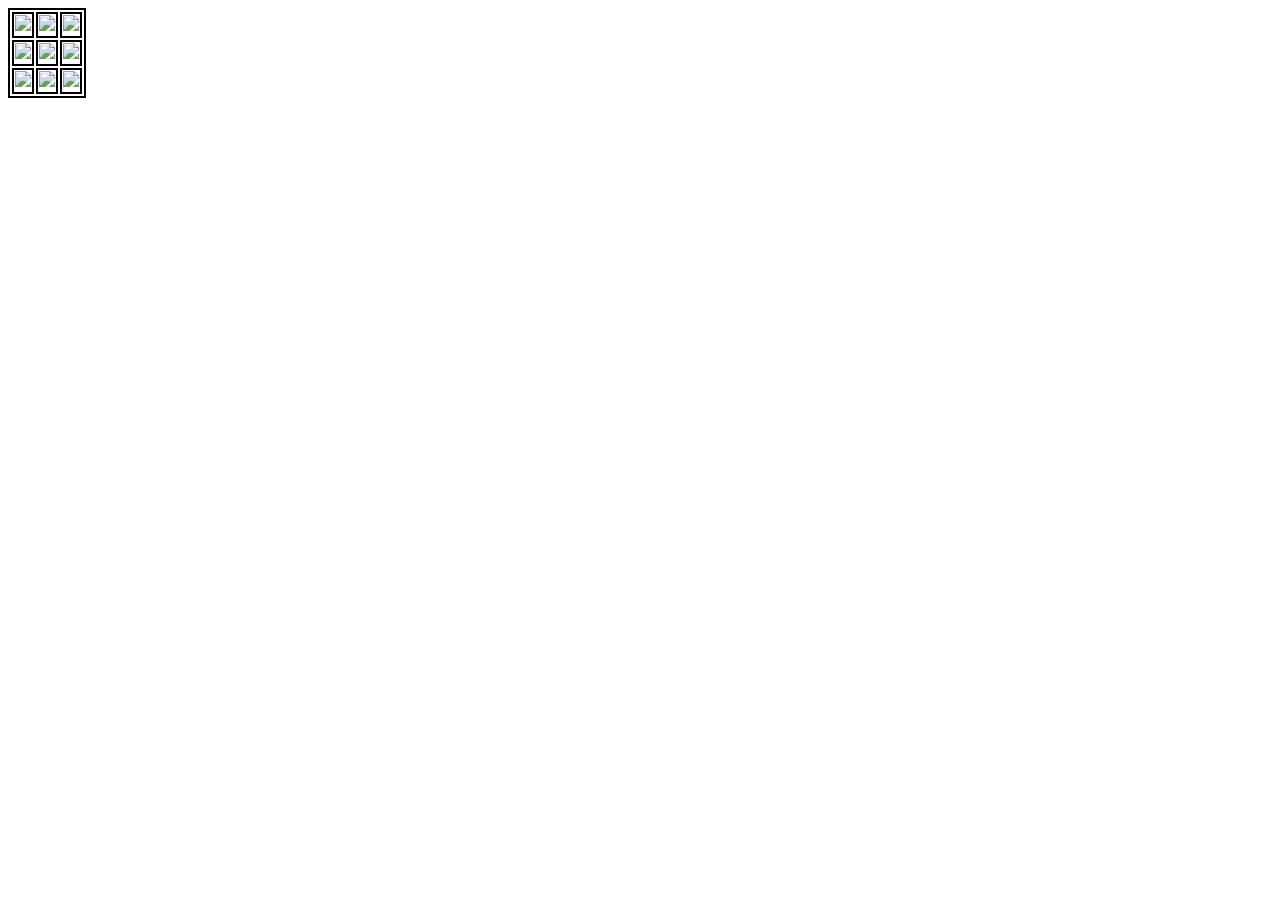
==== tic-tac-toe.html @ 62ab9147 "add jquery and create basic table layout" ====
<!DOCTYPE html>
<html lang="en">
<head>
	<meta charset="UTF-8">
	<title>Tic-Tac-Toe</title>
	<link rel="stylesheet" type="text/css" href="style/tic-tac-toe.css">
</head>
<body>
	
	<table>
		<tr>
			<td>
				<img src="http://fillmurray.com/200/200">
			</td>
			<td>
				<img src="http://fillmurray.com/200/200">
			</td>
			<td>
				<img src="http://fillmurray.com/200/200">
			</td>
		</tr>
		<tr>
			<td>
				<img src="http://fillmurray.com/200/200">
			</td>
			<td>
				<img src="http://fillmurray.com/200/200">
			</td>
			<td>
				<img src="http://fillmurray.com/200/200">
			</td>
		</tr>
		<tr>
			<td>
				<img src="http://fillmurray.com/200/200">
			</td>
			<td>
				<img src="http://fillmurray.com/200/200">
			</td>
			<td>
				<img src="http://fillmurray.com/200/200">
			</td>
		</tr>
	</table>


	<script src="js/jquery-1.11.3.js"></script>
	<script src="js/tic-tac-toe.js"></script>
</body>
</html>
---- style/tic-tac-toe.css ----
table {
	border: 2px solid black;
}

td {
	border: 2px solid black;
}
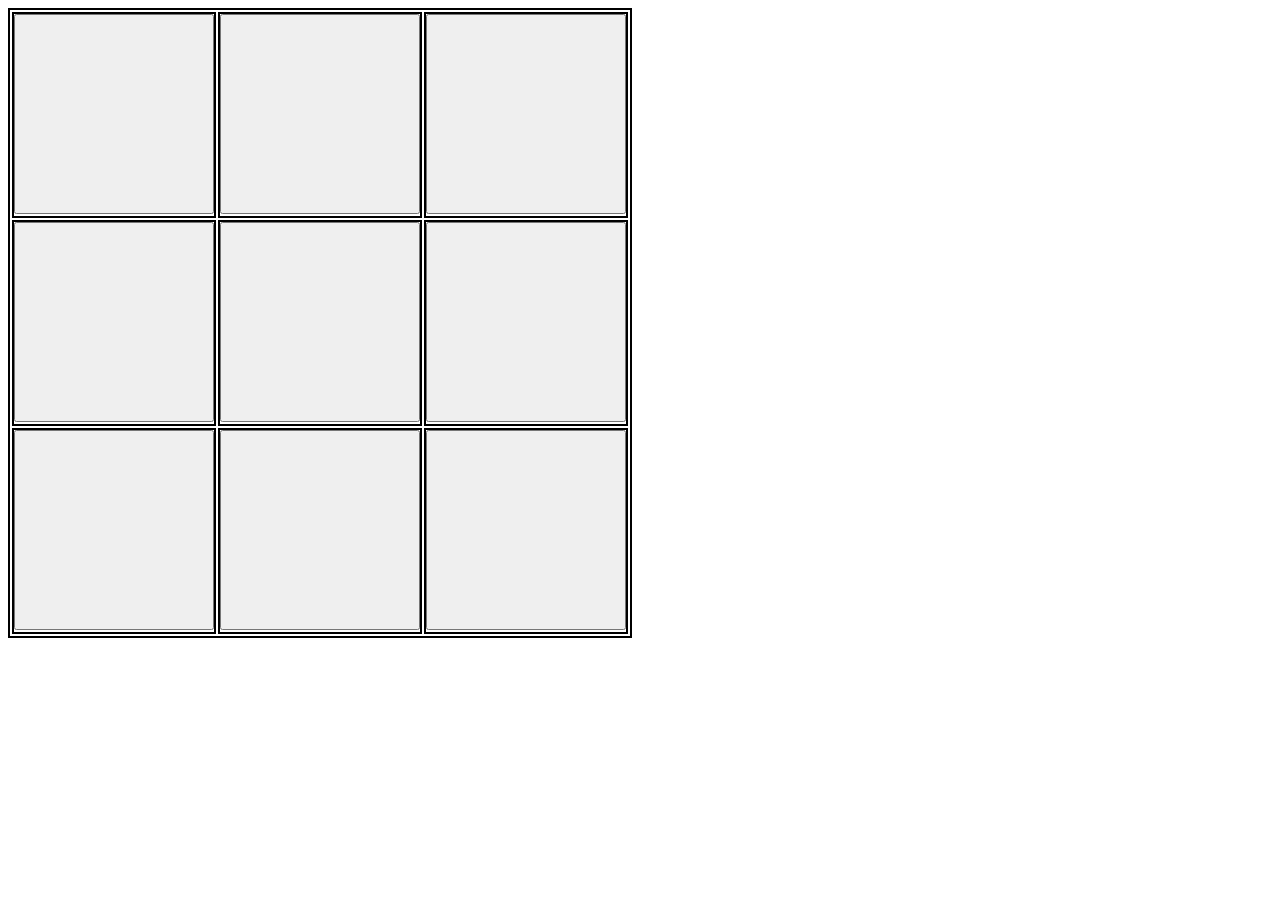
==== commit 625b8a27: "remove classes for td and added id's. table cells correlate to board array through .attr()" ====
--- a/tic-tac-toe.html
+++ b/tic-tac-toe.html
@@ -6,39 +6,83 @@
 	<link rel="stylesheet" type="text/css" href="style/tic-tac-toe.css">
 </head>
 <body>
-	
 	<table>
 		<tr>
 			<td>
-				<img src="http://fillmurray.com/200/200">
+				<button id="0">
+					<div class="images">
+						<img src="http://fillmurray.com/200/200" class="X">
+						<img src="http://placecage.com/c/200/200" class="O">
+					</div>
+				</button>
 			</td>
 			<td>
-				<img src="http://fillmurray.com/200/200">
+				<button id="1" class= "cell cell1">
+					<div class="images">
+						<img src="http://fillmurray.com/200/200" class="X">
+						<img src="http://placecage.com/c/200/200" class="O">
+					</div>
+				</button>
 			</td>
 			<td>
-				<img src="http://fillmurray.com/200/200">
+				<button id="2">
+					<div class="images">
+						<img src="http://fillmurray.com/200/200" class="X">
+						<img src="http://placecage.com/c/200/200" class="O">
+					</div>
+				</button>
 			</td>
 		</tr>
 		<tr>
 			<td>
-				<img src="http://fillmurray.com/200/200">
+				<button id="3">
+					<div class="images">
+						<img src="http://fillmurray.com/200/200" class="X">
+						<img src="http://placecage.com/c/200/200" class="O">
+					</div>
+				</button>
 			</td>
 			<td>
-				<img src="http://fillmurray.com/200/200">
+				<button id="4">
+					<div class="images">
+						<img src="http://fillmurray.com/200/200" class="X">
+						<img src="http://placecage.com/c/200/200" class="O">
+					</div>
+				</button>
 			</td>
 			<td>
-				<img src="http://fillmurray.com/200/200">
+				<button id="5">
+					<div class="images">
+						<img src="http://fillmurray.com/200/200" class="X">
+						<img src="http://placecage.com/c/200/200" class="O">
+					</div>
+				</button>
 			</td>
 		</tr>
 		<tr>
 			<td>
-				<img src="http://fillmurray.com/200/200">
+				<button id="6" class= "cell cell6">
+					<div class="images">
+						<img src="http://fillmurray.com/200/200" class="X">
+						<img src="http://placecage.com/c/200/200" class="O">
+					</div>
+				</button>
 			</td>
 			<td>
-				<img src="http://fillmurray.com/200/200">
+				<button id="7">
+					<div class="images">
+						<img src="http://fillmurray.com/200/200" class="X">
+						<img src="http://placecage.com/c/200/200" class="O">
+					</div>
+				</button>
 			</td>
 			<td>
-				<img src="http://fillmurray.com/200/200">
+				<button id="8">
+					<div class="images">
+						<img src="http://fillmurray.com/200/200" class="X">
+						<img src="http://placecage.com/c/200/200" class="O">
+					</div>
+				</button>
 			</td>
 		</tr>
 	</table>
--- a/style/tic-tac-toe.css
+++ b/style/tic-tac-toe.css
@@ -3,5 +3,23 @@
 }
 
 td {
+	padding: 0;
 	border: 2px solid black;
 }
+
+button {
+	height: 200px;
+	width: 200px;
+	padding: 0px;
+}
+
+.X {
+
+	display: none;
+}
+
+
+.O {
+	display: none;
+}
+
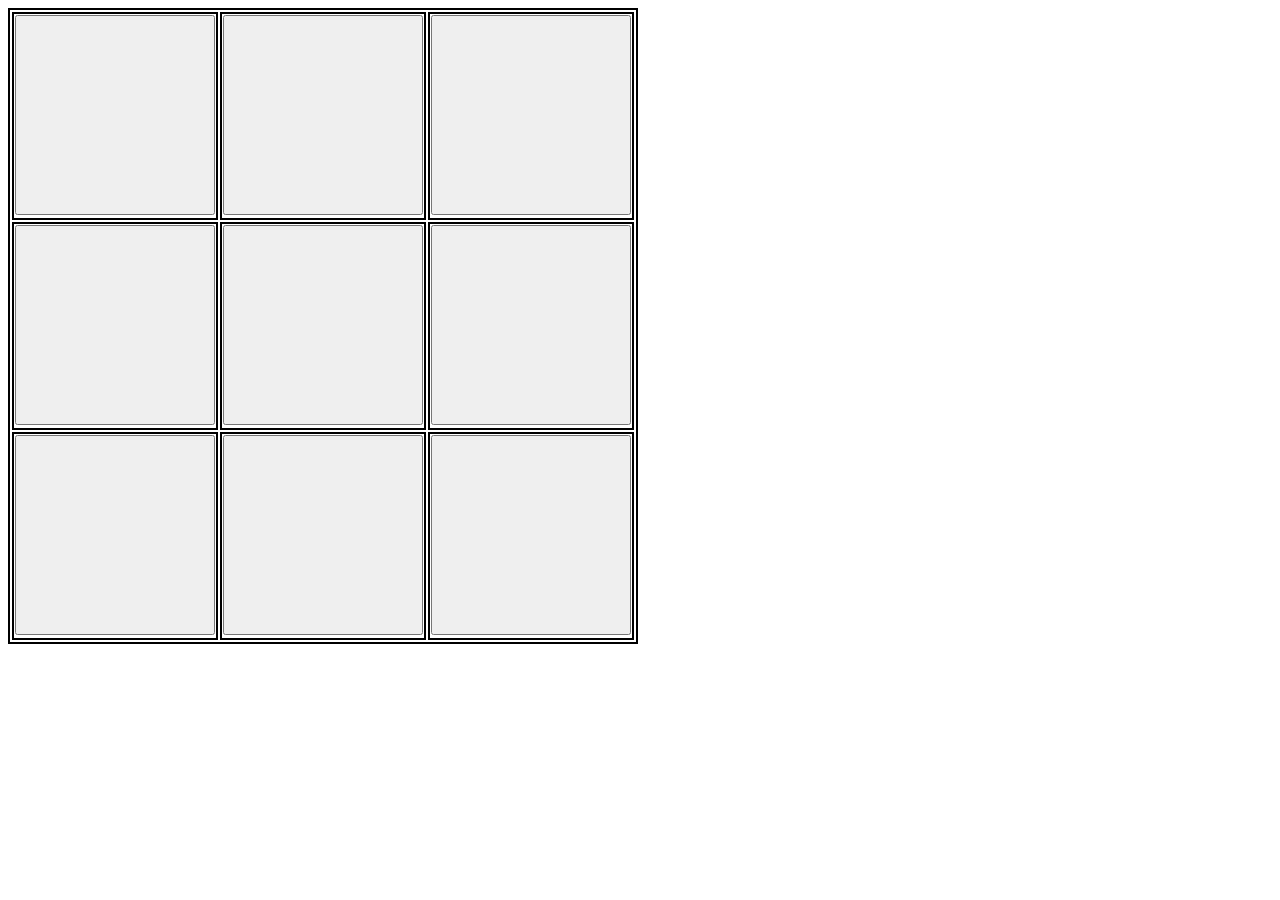
==== commit 0dee9e8e: "add switch player function. bug when calling player2 as a winner on odd rounds" ====
--- a/tic-tac-toe.html
+++ b/tic-tac-toe.html
@@ -6,87 +6,98 @@
 	<link rel="stylesheet" type="text/css" href="style/tic-tac-toe.css">
 </head>
 <body>
-	<table>
-		<tr>
-			<td>
-				<button id="0">
-					<div class="images">
-						<img src="http://fillmurray.com/200/200" class="X">
-						<img src="http://placecage.com/c/200/200" class="O">
-					</div>
-				</button>
-			</td>
-			<td>
-				<button id="1" class= "cell cell1">
-					<div class="images">
-						<img src="http://fillmurray.com/200/200" class="X">
-						<img src="http://placecage.com/c/200/200" class="O">
-					</div>
-				</button>
-			</td>
-			<td>
-				<button id="2">
-					<div class="images">
-						<img src="http://fillmurray.com/200/200" class="X">
-						<img src="http://placecage.com/c/200/200" class="O">
-					</div>
-				</button>
-			</td>
-		</tr>
-		<tr>
-			<td>
-				<button id="3">
-					<div class="images">
-						<img src="http://fillmurray.com/200/200" class="X">
-						<img src="http://placecage.com/c/200/200" class="O">
-					</div>
-				</button>
-			</td>
-			<td>
-				<button id="4">
-					<div class="images">
-						<img src="http://fillmurray.com/200/200" class="X">
-						<img src="http://placecage.com/c/200/200" class="O">
-					</div>
-				</button>
-			</td>
-			<td>
-				<button id="5">
-					<div class="images">
-						<img src="http://fillmurray.com/200/200" class="X">
-						<img src="http://placecage.com/c/200/200" class="O">
-					</div>
-				</button>
-			</td>
-		</tr>
-		<tr>
-			<td>
-				<button id="6" class= "cell cell6">
-					<div class="images">
-						<img src="http://fillmurray.com/200/200" class="X">
-						<img src="http://placecage.com/c/200/200" class="O">
-					</div>
-				</button>
-			</td>
-			<td>
-				<button id="7">
-					<div class="images">
-						<img src="http://fillmurray.com/200/200" class="X">
-						<img src="http://placecage.com/c/200/200" class="O">
-					</div>
-				</button>
-			</td>
-			<td>
-				<button id="8">
-					<div class="images">
-						<img src="http://fillmurray.com/200/200" class="X">
-						<img src="http://placecage.com/c/200/200" class="O">
-					</div>
-				</button>
-			</td>
-		</tr>
-	</table>
-
+	<div class="table">
+		<table>
+			<tr>
+				<td>
+					<button id="0" class="cell">
+						<div class="images">
+							<img src="http://fillmurray.com/200/200" class="X">
+							<img src="http://placecage.com/c/200/200" class="O">
+						</div>
+					</button>
+				</td>
+				<td>
+					<button id="1" class= "cell">
+						<div class="images">
+							<img src="http://fillmurray.com/200/200" class="X">
+							<img src="http://placecage.com/c/200/200" class="O">
+						</div>
+					</button>
+				</td>
+				<td>
+					<button id="2" class="cell">
+						<div class="images">
+							<img src="http://fillmurray.com/200/200" class="X">
+							<img src="http://placecage.com/c/200/200" class="O">
+						</div>
+					</button>
+				</td>
+			</tr>
+			<tr>
+				<td>
+					<button id="3" class="cell">
+						<div class="images">
+							<img src="http://fillmurray.com/200/200" class="X">
+							<img src="http://placecage.com/c/200/200" class="O">
+						</div>
+					</button>
+				</td>
+				<td>
+					<button id="4" class="cell">
+						<div class="images">
+							<img src="http://fillmurray.com/200/200" class="X">
+							<img src="http://placecage.com/c/200/200" class="O">
+						</div>
+					</button>
+				</td>
+				<td>
+					<button id="5" class="cell">
+						<div class="images">
+							<img src="http://fillmurray.com/200/200" class="X">
+							<img src="http://placecage.com/c/200/200" class="O">
+						</div>
+					</button>
+				</td>
+			</tr>
+			<tr>
+				<td>
+					<button id="6" class= "cell">
+						<div class="images">
+							<img src="http://fillmurray.com/200/200" class="X">
+							<img src="http://placecage.com/c/200/200" class="O">
+						</div>
+					</button>
+				</td>
+				<td>
+					<button id="7" class="cell">
+						<div class="images">
+							<img src="http://fillmurray.com/200/200" class="X">
+							<img src="http://placecage.com/c/200/200" class="O">
+						</div>
+					</button>
+				</td>
+				<td>
+					<button id="8" class="cell">
+						<div class="images">
+							<img src="http://fillmurray.com/200/200" class="X">
+							<img src="http://placecage.com/c/200/200" class="O">
+						</div>
+					</button>
+				</td>
+			</tr>
+		</table>
+	</div>
+	
+	<div class="playAgain">
+		<h1 class="player1">Player1 Wins!</h1>
+		<h1 class="player2">Player2 Wins!</h1>
+		<h1 class="draw">This is a draw!</h1>
+		<p>would you like to play again?</p>
+		<button class="yes">Yes</button>
+		<button class="no">No</button>
+	</div>
+	
 
 	<script src="js/jquery-1.11.3.js"></script>
 	<script src="js/tic-tac-toe.js"></script>
--- a/style/tic-tac-toe.css
+++ b/style/tic-tac-toe.css
@@ -1,25 +1,45 @@
+.container {
+	text-align: center;
+	margin: 0 auto;
+}
+
 table {
 	border: 2px solid black;
 }
 
 td {
-	padding: 0;
+	width: 200px;
+	box-sizing: border-box;
 	border: 2px solid black;
 }
 
-button {
+.cell {
 	height: 200px;
 	width: 200px;
 	padding: 0px;
 }
 
-.X {
-
+img {
 	display: none;
 }
 
+.playAgain {
+	display: inline-block;
+	opacity: 0;
+	border: 2px solid black;
+	hieght: 630px;
+	width: 630px;
 
-.O {
+}
+
+.player1 {
 	display: none;
 }
 
+.player2 {
+	display: none;
+}
+
+.draw {
+	display: none;
+}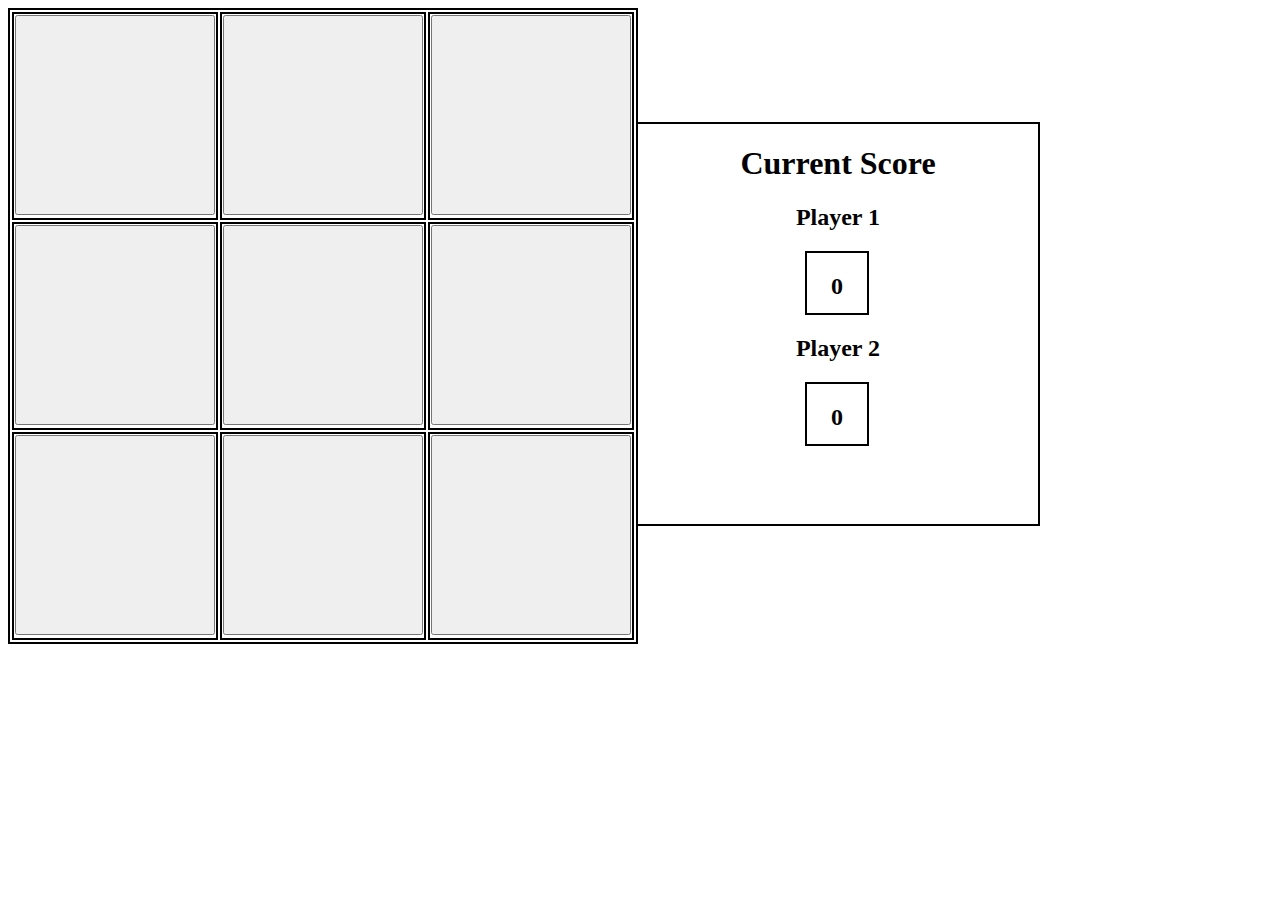
==== commit 58785266: "fix bug for player2 wins. add some css" ====
--- a/tic-tac-toe.html
+++ b/tic-tac-toe.html
@@ -88,17 +88,33 @@
 			</tr>
 		</table>
 	</div>
+	<div class="moveBlock">
+		<div class="playAgain">
+			<h1></h1>
+			<p>would you like to play again?</p>
+			<button class="yes">Yes</button>
+			<button class="no">No</button>
+		</div>
+
+		
+	</div>
+
+
 	
-	<div class="playAgain">
-		<h1 class="player1">Player1 Wins!</h1>
-		<h1 class="player2">Player2 Wins!</h1>
-		<h1 class="draw">This is a draw!</h1>
-		<p>would you like to play again?</p>
-		<button class="yes">Yes</button>
-		<button class="no">No</button>
+	<div class="goodbye">
+		<h1>Goodbye!</h1>
 	</div>
-	
-
+	<div class="score">
+		<h1>Current Score</h1>
+		<h2>Player 1</h2>
+		<div class="player1Score">
+			<h2 class="points"></h2>
+		</div>
+		<h2>Player 2</h2>
+		<div class="player2Score">
+			<h2 class="points"></h2>
+		</div>
+	</div>
 	<script src="js/jquery-1.11.3.js"></script>
 	<script src="js/tic-tac-toe.js"></script>
 </body>
--- a/style/tic-tac-toe.css
+++ b/style/tic-tac-toe.css
@@ -5,6 +5,7 @@
 
 table {
 	border: 2px solid black;
+	position: absolute;
 }
 
 td {
@@ -23,12 +24,29 @@
 	display: none;
 }
 
+.moveBlock {
+	position: relative;
+	display: none;
+	height: 650px;
+	width: 650px;
+}
+
+
 .playAgain {
+	position: relative;
+	opacity: 1;
+	background-color: white;
+	height: 250px;
+	width: 300px;
 	display: inline-block;
-	opacity: 0;
+	display: none;
 	border: 2px solid black;
-	hieght: 630px;
-	width: 630px;
+	text-align: center;
+	padding-top: 60px;
+	position-top: 100px;
+	top: 161px;
+	left: 159px;
+	
 
 }
 
@@ -42,4 +60,44 @@
 
 .draw {
 	display: none;
+}
+
+.goodbye {
+	border: 2px solid black;
+	position: relative;
+	top: -315px;
+	left: 0px;
+	display: none;
+	height: 635px;
+	width: 642px;
+	background-color: white;
+	text-align: center;
+}
+
+.score {
+	text-align: center;
+	position: absolute;
+	top: 122px;
+	left: 636px;
+	border: 2px solid black;
+	height: 400px;
+	width: 400px;
+
+}
+
+.player1Score {
+	border: 2px solid black;
+	height: 60px;
+	width: 60px;
+	position: relative;
+	left: 167px;
+
+}
+
+.player2Score {
+	border: 2px solid black;
+	height: 60px;
+	width: 60px;
+	position: relative;
+	left: 167px;
 }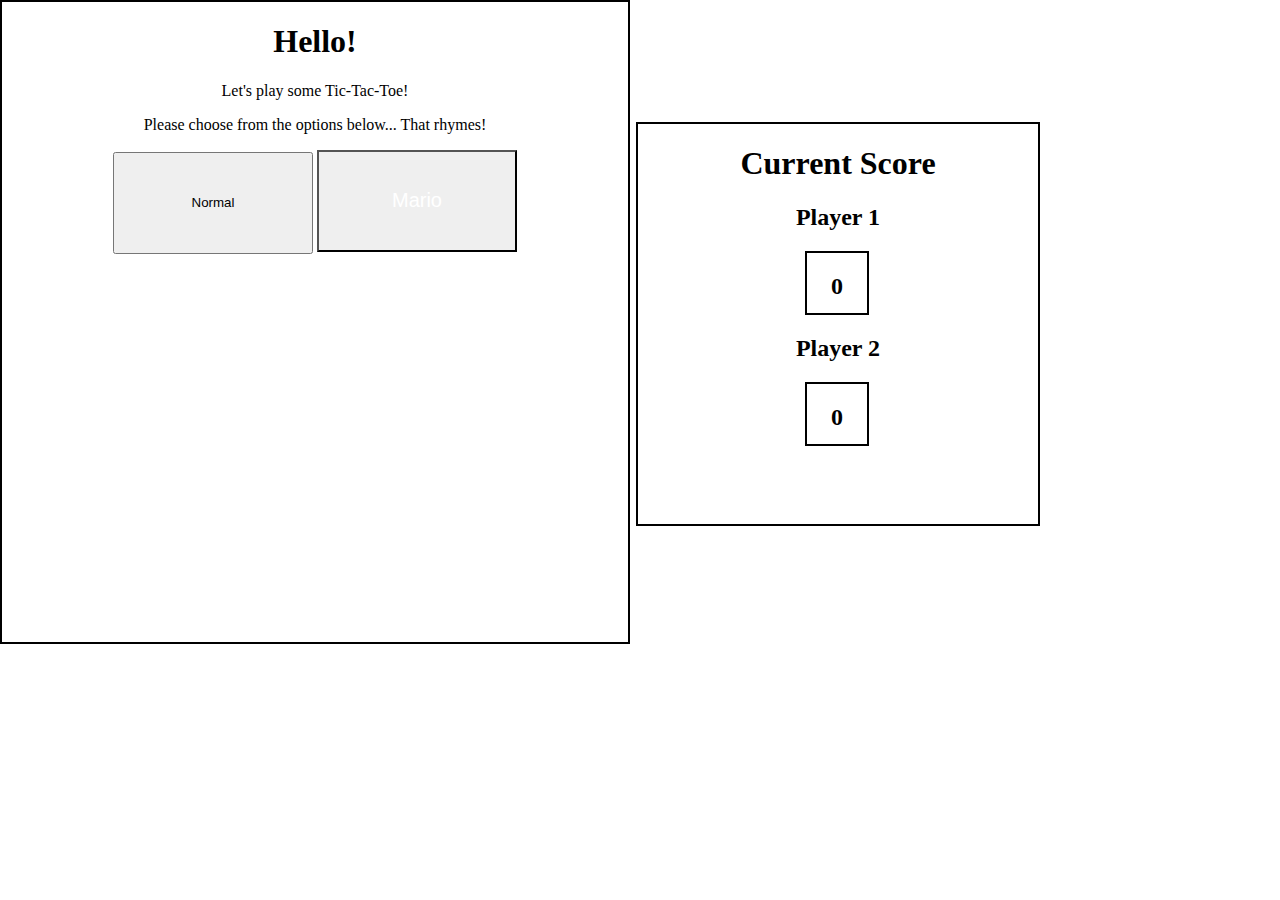
==== commit 47ea63c3: "add sound effects and some css" ====
--- a/tic-tac-toe.html
+++ b/tic-tac-toe.html
@@ -10,79 +10,97 @@
 		<table>
 			<tr>
 				<td>
-					<button id="0" class="cell">
+					<!---Note to self... DON'T USE TABLES!!!!---->
+					<button id="0" class="cell cell0">
+						<span></span>
 						<div class="images">
-							<img src="http://fillmurray.com/200/200" class="X">
-							<img src="http://placecage.com/c/200/200" class="O">
+							<img src="http://supermario3dworld.nintendo.com/_ui/img/views/power-ups/char-dobble-mario.png" class="X">
+							<img src="https://upload.wikimedia.org/wikipedia/en/e/ec/Bowser_-_New_Super_Mario_Bros_2.png" class="O">
 						</div>
 					</button>
 				</td>
 				<td>
-					<button id="1" class= "cell">
+					
+					<button id="1" class= "cell cell1">
+						<span></span>
 						<div class="images">
-							<img src="http://fillmurray.com/200/200" class="X">
-							<img src="http://placecage.com/c/200/200" class="O">
-						</div>
+							<img src="http://supermario3dworld.nintendo.com/_ui/img/views/power-ups/char-dobble-mario.png" class="X">
+							<img src="https://upload.wikimedia.org/wikipedia/en/e/ec/Bowser_-_New_Super_Mario_Bros_2.png" class="O">
+						</div>	
 					</button>
 				</td>
 				<td>
-					<button id="2" class="cell">
+					
+					<button id="2" class="cell cell2">
+						<span></span>
 						<div class="images">
-							<img src="http://fillmurray.com/200/200" class="X">
-							<img src="http://placecage.com/c/200/200" class="O">
-						</div>
+							<img src="http://supermario3dworld.nintendo.com/_ui/img/views/power-ups/char-dobble-mario.png" class="X">
+							<img src="https://upload.wikimedia.org/wikipedia/en/e/ec/Bowser_-_New_Super_Mario_Bros_2.png" class="O">
+						</div>	
 					</button>
 				</td>
 			</tr>
 			<tr>
 				<td>
-					<button id="3" class="cell">
+					
+					<button id="3" class="cell cell3">
+						<span></span>
 						<div class="images">
-							<img src="http://fillmurray.com/200/200" class="X">
-							<img src="http://placecage.com/c/200/200" class="O">
-						</div>
+							<img src="http://supermario3dworld.nintendo.com/_ui/img/views/power-ups/char-dobble-mario.png" class="X">
+							<img src="https://upload.wikimedia.org/wikipedia/en/e/ec/Bowser_-_New_Super_Mario_Bros_2.png" class="O">
+						</div>	
 					</button>
 				</td>
 				<td>
-					<button id="4" class="cell">
+					
+					<button id="4" class="cell cell4">
+						<span></span>
 						<div class="images">
-							<img src="http://fillmurray.com/200/200" class="X">
-							<img src="http://placecage.com/c/200/200" class="O">
-						</div>
+							<img src="http://supermario3dworld.nintendo.com/_ui/img/views/power-ups/char-dobble-mario.png" class="X">
+							<img src="https://upload.wikimedia.org/wikipedia/en/e/ec/Bowser_-_New_Super_Mario_Bros_2.png" class="O">
+						</div>	
 					</button>
 				</td>
 				<td>
-					<button id="5" class="cell">
+					
+					<button id="5" class="cell cell5">
+						<span></span>
 						<div class="images">
-							<img src="http://fillmurray.com/200/200" class="X">
-							<img src="http://placecage.com/c/200/200" class="O">
-						</div>
+							<img src="http://supermario3dworld.nintendo.com/_ui/img/views/power-ups/char-dobble-mario.png" class="X">
+							<img src="https://upload.wikimedia.org/wikipedia/en/e/ec/Bowser_-_New_Super_Mario_Bros_2.png" class="O">
+						</div>	
 					</button>
 				</td>
 			</tr>
 			<tr>
 				<td>
-					<button id="6" class= "cell">
+					
+					<button id="6" class= "cell cell6">
+						<span></span>
 						<div class="images">
-							<img src="http://fillmurray.com/200/200" class="X">
-							<img src="http://placecage.com/c/200/200" class="O">
-						</div>
+							<img src="http://supermario3dworld.nintendo.com/_ui/img/views/power-ups/char-dobble-mario.png" class="X">
+							<img src="https://upload.wikimedia.org/wikipedia/en/e/ec/Bowser_-_New_Super_Mario_Bros_2.png" class="O">
+						</div>	
 					</button>
 				</td>
 				<td>
-					<button id="7" class="cell">
+					
+					<button id="7" class="cell cell7">
+						<span></span>
 						<div class="images">
-							<img src="http://fillmurray.com/200/200" class="X">
-							<img src="http://placecage.com/c/200/200" class="O">
-						</div>
+							<img src="http://supermario3dworld.nintendo.com/_ui/img/views/power-ups/char-dobble-mario.png" class="X">
+							<img src="https://upload.wikimedia.org/wikipedia/en/e/ec/Bowser_-_New_Super_Mario_Bros_2.png" class="O">
+						</div>	
 					</button>
 				</td>
 				<td>
-					<button id="8" class="cell">
+					
+					<button id="8" class="cell cell8">
+						<span></span>
 						<div class="images">
-							<img src="http://fillmurray.com/200/200" class="X">
-							<img src="http://placecage.com/c/200/200" class="O">
-						</div>
+							<img src="http://supermario3dworld.nintendo.com/_ui/img/views/power-ups/char-dobble-mario.png" class="X">
+							<img src="https://upload.wikimedia.org/wikipedia/en/e/ec/Bowser_-_New_Super_Mario_Bros_2.png" class="O">
+						</div>	
 					</button>
 				</td>
 			</tr>
@@ -96,13 +114,25 @@
 			<button class="no">No</button>
 		</div>
 
-		
+
 	</div>
 
 
 	
-	<div class="goodbye">
-		<h1>Goodbye!</h1>
+	<div class="hello">
+		<h1>Hello!</h1>
+		<p>Let's play some Tic-Tac-Toe!</p>
+		<p>Please choose from the options below... That rhymes!</p>
+		<button class="normal">Normal</button>
+		<button class="mario">Mario</button>
+		<img class="funStart" src="http://img1.wikia.nocookie.net/__cb20101019013524/supermariosunshine/images/1/11/Mario_Coin.jpg" alt="">
+
+	</div>
+	<div class="marioJump">
+		<div class="littleMario">
+			<img class="superMario" src="https://blakeleftwich.files.wordpress.com/2013/10/mario_jump.png?w=585" alt="">
+		</div>	
+		
 	</div>
 	<div class="score">
 		<h1>Current Score</h1>
@@ -115,6 +145,13 @@
 			<h2 class="points"></h2>
 		</div>
 	</div>
+	
+	<audio src="smw_coin.wav" id="marioStart" preload="auto"></audio>
+	<audio src="210-game-over.mp3" id="lose" preload="auto"></audio>
+	<audio src="206-course-clear-fanfare.mp3" id="winner" preload="auto"></audio>
+	<audio src="Mario-jump-sound.mp3" id="mario" preload="auto"></audio>
+	<audio src="Bowser_Fire_Sound_Effect.mp3" id="bowser" preload="auto"></audio>
+	<audio src="smb_pipe.wav" id="noWin" preload="auto"></audio>
 	<script src="js/jquery-1.11.3.js"></script>
 	<script src="js/tic-tac-toe.js"></script>
 </body>
--- a/style/tic-tac-toe.css
+++ b/style/tic-tac-toe.css
@@ -4,24 +4,84 @@
 }
 
 table {
-	border: 2px solid black;
+	padding: 1px;
 	position: absolute;
+	border-radius: 5%;
 }
 
+
 td {
+	border-radius: 15%;
 	width: 200px;
+	height: 200px;
 	box-sizing: border-box;
-	border: 2px solid black;
+	background-color: blue;
+}
+
+img {
+	height: 199px;
+	width: 194px;
+}
+
+.funStart {
+	display: none;
+}
+
+/*gets rid of anticipated spacing*/
+td button, td img, td span {
+	display: block;
+	border-radius: 15%;
 }
 
 .cell {
 	height: 200px;
 	width: 200px;
 	padding: 0px;
+	outline: none;
+	border: none;
+	width: 100%;
+	background-color: blue;
+
 }
 
-img {
-	display: none;
+.mario {
+	
+	height: 102px;
+	width: 200px;
+	background-image: url('http://piq.codeus.net/static/media/userpics/piq_7347_400x400.png');
+	background-size: 100px 100px;
+	font-size: 20px;
+	color: white;
+
+
+}
+
+.superMario {
+	width: 97px;
+	height: 99.5px;
+	top: 500px;
+	
+
+}
+
+.marioJump {
+	width: 400px;
+	animation: drawArc1 3s linear
+}
+
+@keyframes drawArc {
+    0%   { transform: rotate(0deg);  }
+    100% { transform: rotate(180deg);    }
+}
+
+.littleMario {
+	top: 500px;
+	display: inline-block;
+}
+
+.normal {
+	height: 102px;
+	width: 200px;
 }
 
 .moveBlock {
@@ -50,6 +110,13 @@
 
 }
 
+span {
+	color: white;
+	font-size: 100px;
+}
+
+
+
 .player1 {
 	display: none;
 }
@@ -62,14 +129,14 @@
 	display: none;
 }
 
-.goodbye {
+.hello {
 	border: 2px solid black;
-	position: relative;
-	top: -315px;
+	position: absolute;
 	left: 0px;
-	display: none;
-	height: 635px;
-	width: 642px;
+	top: 0px;
+	display: inline-block;
+	height: 640px;
+	width: 626px;
 	background-color: white;
 	text-align: center;
 }
@@ -100,4 +167,12 @@
 	width: 60px;
 	position: relative;
 	left: 167px;
+}
+
+.X {
+	display: none;
+}
+
+.O {
+	display: none;
 }